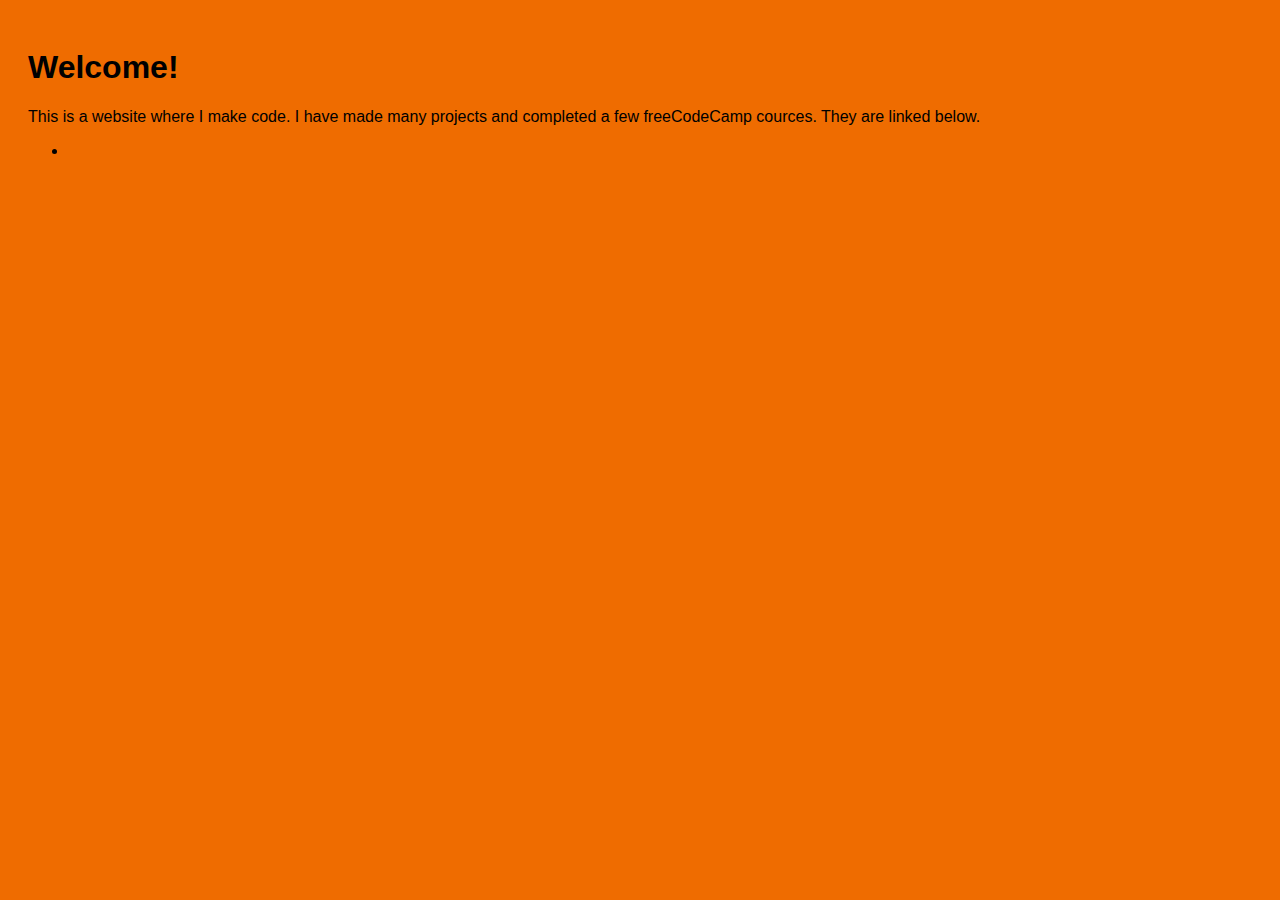
==== index.html @ a8a9154c "Update index.html" ====
<!DOCTYPE html>
<html lang="en">
  <head>
    <meta charset="utf-8" />
    <meta name="viewport" content="width=device-width, initial-scale=1.0" />
    <title>LemonCubeDev</title>
    <link rel="icon" type="image/x-icon" href="/images/favicon.ico">
    <link href="styles.css" rel="stylesheet"/>
  </head>
  <body>
    <h1>Welcome!</h1>
    <p>This is a website where I make code. I have made many projects and completed a few freeCodeCamp cources. They are linked below.</p>
    <ul>
      <li><a href="aboutblank"About:Blank Generator</a></li>
    </ul>
  </body>
</html>
---- styles.css ----
body {
  background-color: #ef6c00;
  font-family: sans-serif;
  padding: 20px;
}
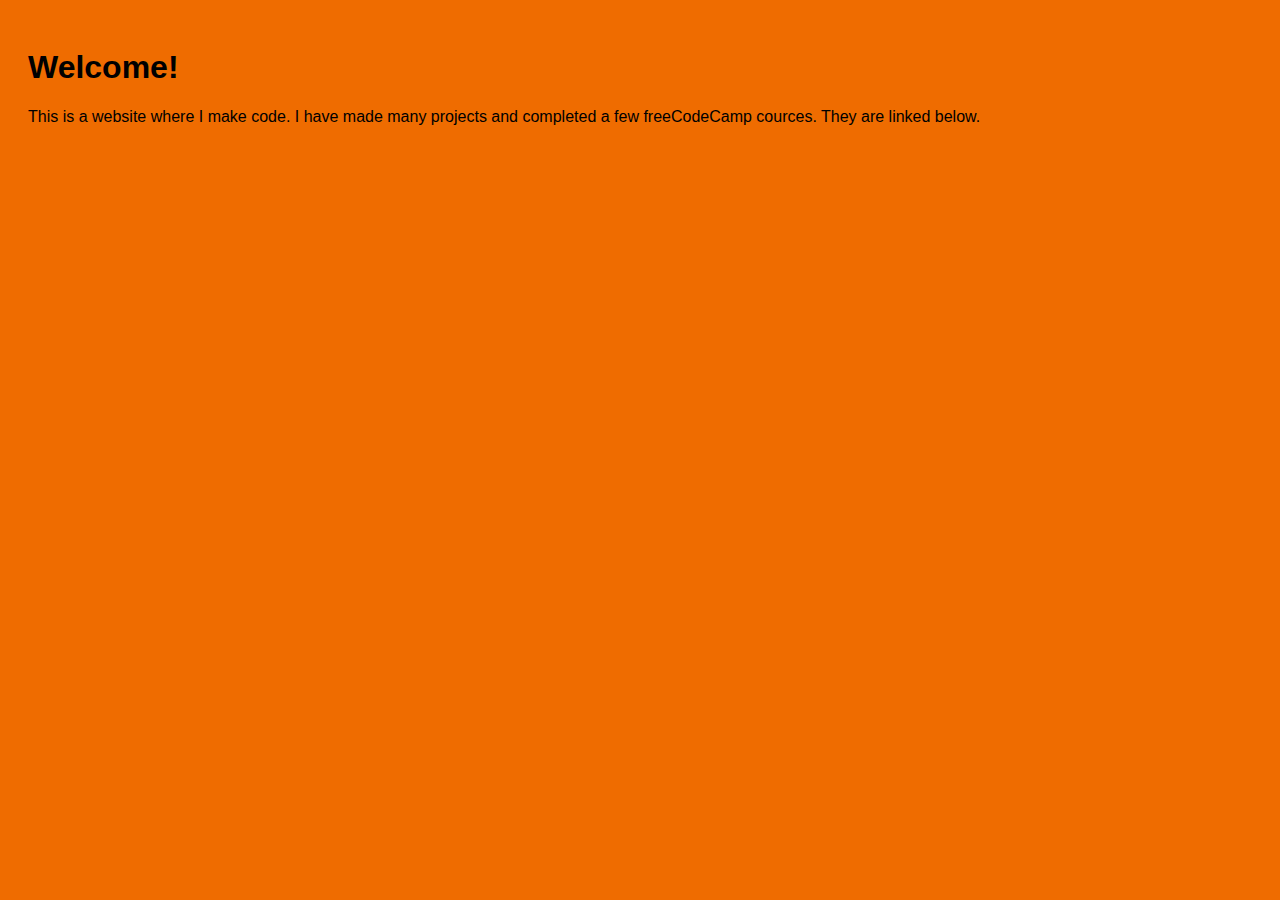
==== commit e4ec3593: "Update index.html" ====
--- a/index.html
+++ b/index.html
@@ -10,8 +10,6 @@
   <body>
     <h1>Welcome!</h1>
     <p>This is a website where I make code. I have made many projects and completed a few freeCodeCamp cources. They are linked below.</p>
-    <ul>
-      <li><a href="aboutblank"About:Blank Generator</a></li>
-    </ul>
+    <p><a href="/AboutBlank"About:Blank Generator"</a></p>
   </body>
 </html>
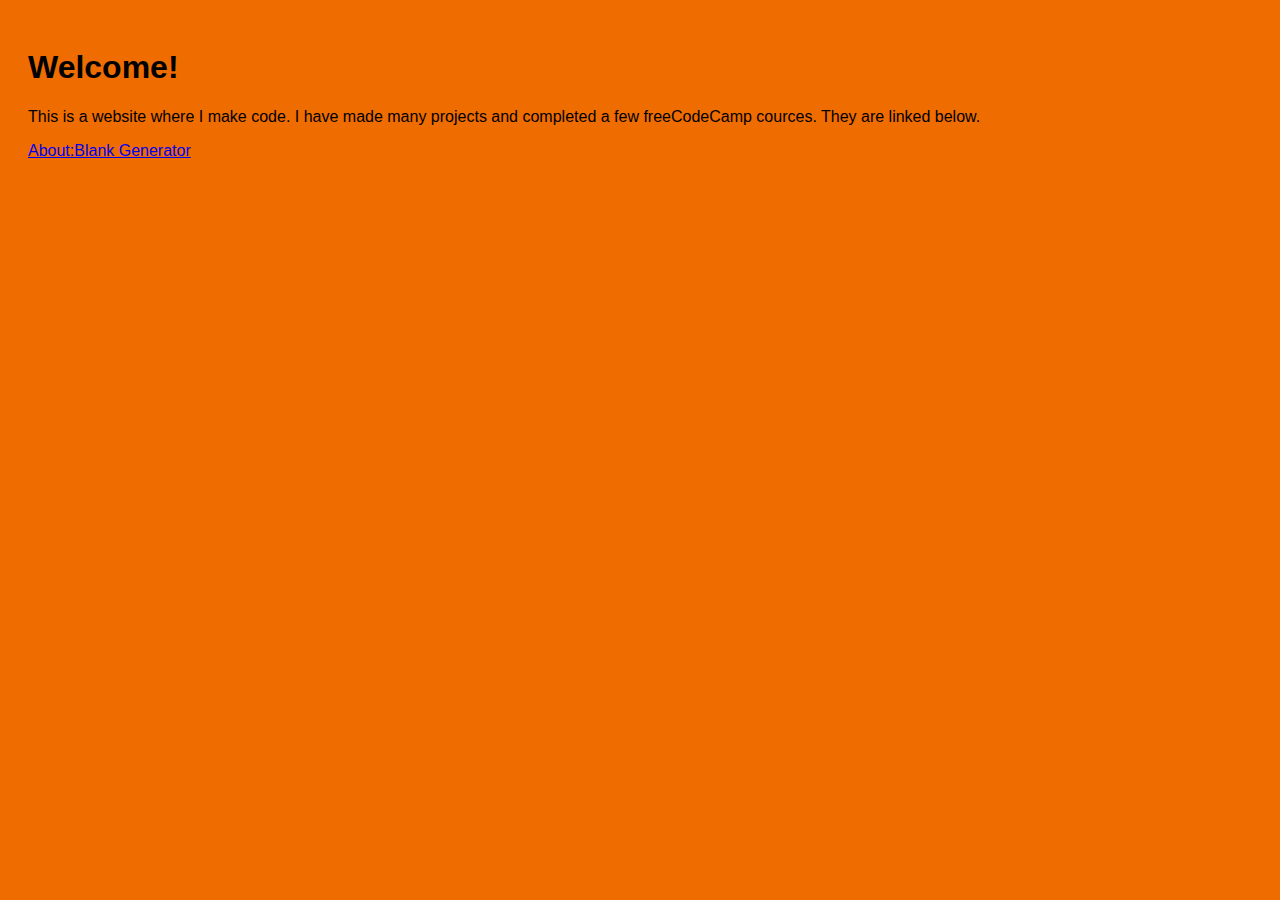
==== commit 56eceb90: "Update index.html" ====
--- a/index.html
+++ b/index.html
@@ -10,6 +10,6 @@
   <body>
     <h1>Welcome!</h1>
     <p>This is a website where I make code. I have made many projects and completed a few freeCodeCamp cources. They are linked below.</p>
-    <p><a href="/AboutBlank"About:Blank Generator"</a></p>
+    <p><a href="/AboutBlank">About:Blank Generator</a></p>
   </body>
 </html>
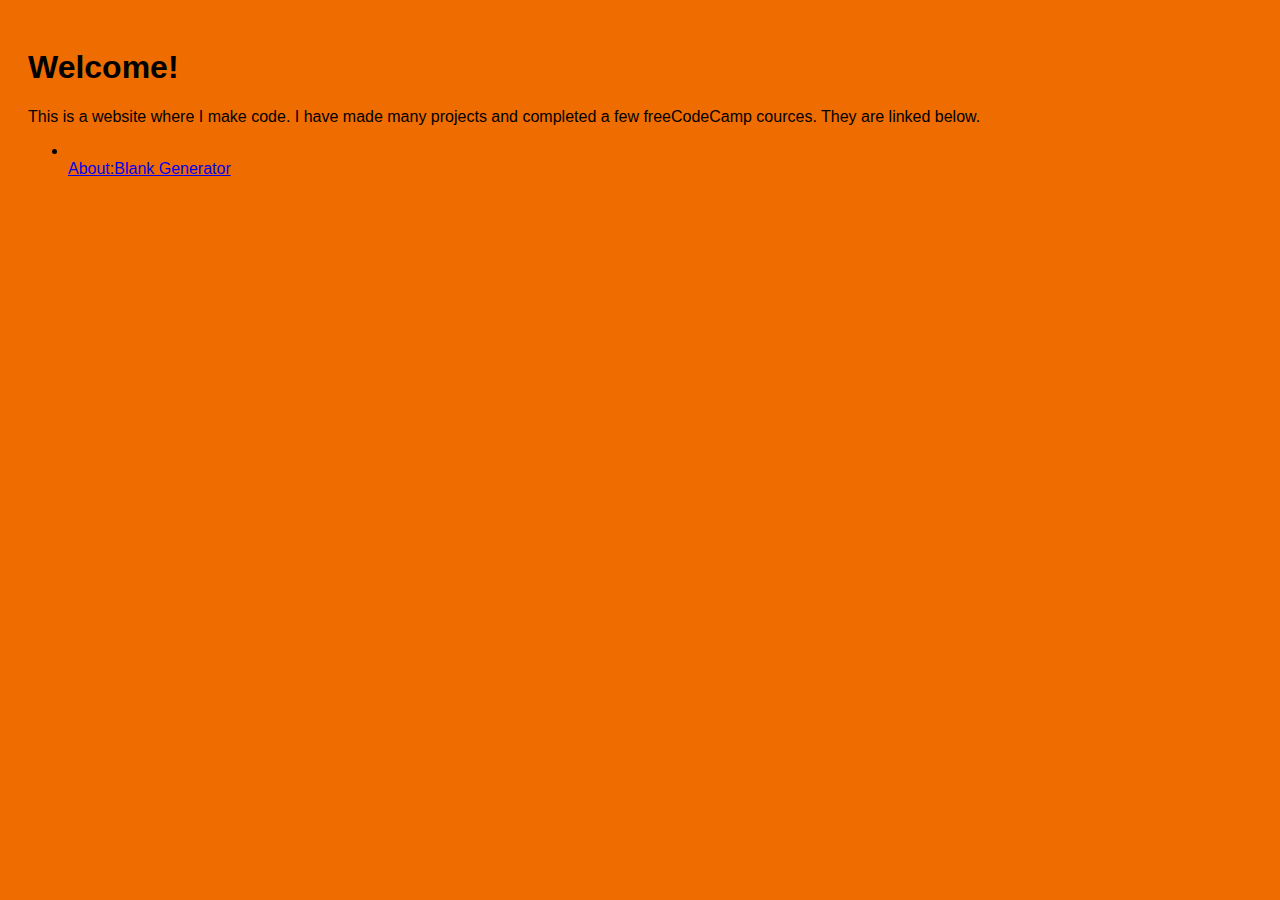
==== commit 813e633e: "Update index.html" ====
--- a/index.html
+++ b/index.html
@@ -10,6 +10,7 @@
   <body>
     <h1>Welcome!</h1>
     <p>This is a website where I make code. I have made many projects and completed a few freeCodeCamp cources. They are linked below.</p>
-    <p><a href="/AboutBlank">About:Blank Generator</a></p>
+    <ul>
+      <li></li><a href="/AboutBlank">About:Blank Generator</a></ul>
   </body>
 </html>
